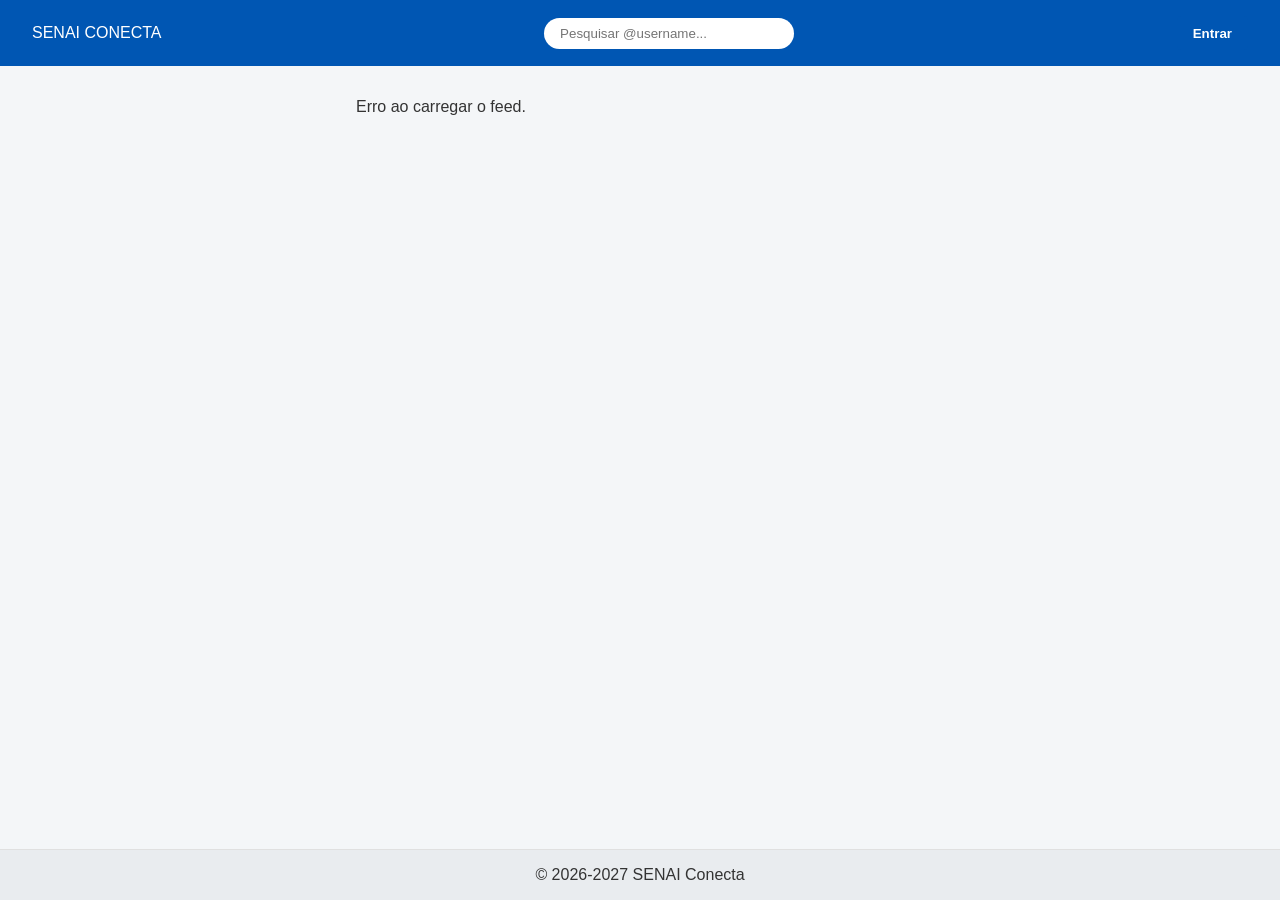
==== frontend/index.html @ bd6302ee "09/10 16:18" ====
<!DOCTYPE html>
<html lang="pt-BR">
<head>
    <meta charset="UTF-8">
    <meta name="viewport" content="width=device-width, initial-scale=1.0">
    <title>SENAI Conecta</title>
    <link rel="stylesheet" href="css/style.css">
</head>
<body>
    <header class="header">
        <div class="logo">SENAI CONECTA</div>
        <div class="search-box">
            <input type="text" id="searchInput" placeholder="Pesquisar @username...">
        </div>
        <div class="user-menu" id="userMenu">
            <!-- Renderizado via JS conforme estado de autenticação -->
        </div>
    </header>

    <main class="container">
        <section id="createPostSection" class="card hidden">
            <h3>Criar Publicação</h3>
            <form id="postForm">
                <textarea id="postText" placeholder="O que você está pensando?" required></textarea>
                <div class="form-actions">
                    <input type="file" id="postImage" accept="image/*">
                    <button type="submit" class="btn primary">Publicar</button>
                </div>
            </form>
        </section>

        <section id="feed" class="feed-container">
            <!-- Feed renderizado dinamicamente -->
        </section>
    </main>

    <!-- Modal de Autenticação -->
    <div id="authModal" class="modal hidden">
        <div class="modal-content">
            <span class="close-btn" onclick="closeAuthModal()">&times;</span>
            <div class="tabs">
                <button id="tabLogin" class="tab-btn active" onclick="switchTab('login')">Login</button>
                <button id="tabRegister" class="tab-btn" onclick="switchTab('register')">Cadastrar</button>
            </div>

            <form id="loginForm" class="auth-form">
                <input type="email" id="loginEmail" placeholder="E-mail" required>
                <input type="password" id="loginSenha" placeholder="Senha" required>
                <div id="loginError" class="error-msg hidden"></div>
                <button type="submit" class="btn primary">Entrar</button>
            </form>

            <form id="registerForm" class="auth-form hidden">
                <input type="text" id="regNome" placeholder="Nome Completo" required>
                <input type="text" id="regUsername" placeholder="Nome de usuário (@username)" required>
                <input type="email" id="regEmail" placeholder="E-mail" required>
                <input type="password" id="regSenha" placeholder="Senha" required>
                <input type="file" id="regFoto" accept="image/*">
                <div id="regError" class="error-msg hidden"></div>
                <button type="submit" class="btn primary">Cadastrar</button>
            </form>
        </div>
    </div>

    <footer class="footer">
        <p>&copy; 2026-2027 SENAI Conecta</p>
    </footer>

    <script src="js/api.js"></script>
    <script src="js/auth.js"></script>
    <script src="js/app.js"></script>
</body>
</html>
---- frontend/css/style.css ----
:root {
    --primary: #0056b3;
    --background: #f4f6f8;
    --card: #ffffff;
    --text: #333333;
    --border: #e0e0e0;
    --danger: #dc3545;
}

* { box-sizing: border-box; margin: 0; padding: 0; font-family: 'Segoe UI', Tahoma, Geneva, Verdana, sans-serif; }
body { background-color: var(--background); color: var(--text); display: flex; flex-direction: column; min-height: 100vh; }

.header {
    background: var(--primary); color: white; padding: 1rem 2rem;
    display: flex; justify-content: space-between; align-items: center;
}
.search-box input { padding: 0.5rem 1rem; border-radius: 20px; border: none; width: 250px; }

.container { max-width: 600px; margin: 2rem auto; flex: 1; width: 100%; padding: 0 1rem; }
.card { background: var(--card); padding: 1rem; border-radius: 8px; border: 1px solid var(--border); margin-bottom: 1.5rem; }
.post-card { background: var(--card); border: 1px solid var(--border); border-radius: 8px; margin-bottom: 1rem; padding: 1rem; }
.post-header { display: flex; justify-content: space-between; margin-bottom: 0.5rem; }
.post-author { font-weight: bold; }
.post-image { width: 100%; max-height: 400px; object-fit: cover; border-radius: 6px; margin: 0.5rem 0; }
.post-actions { display: flex; justify-content: space-between; align-items: center; margin-top: 0.5rem; }

.like-btn { background: none; border: none; cursor: pointer; font-size: 1.2rem; color: #666; }
.like-btn.liked { color: var(--danger); }

.modal { position: fixed; top: 0; left: 0; width: 100%; height: 100%; background: rgba(0,0,0,0.5); display: flex; justify-content: center; align-items: center; }
.modal.hidden, .hidden { display: none !important; }
.modal-content { background: white; padding: 2rem; border-radius: 8px; width: 100%; max-width: 400px; position: relative; }
.close-btn { position: absolute; top: 10px; right: 15px; cursor: pointer; font-size: 1.5rem; }

.auth-form { display: flex; flex-direction: column; gap: 0.8rem; margin-top: 1rem; }
.auth-form input { padding: 0.6rem; border: 1px solid var(--border); border-radius: 4px; }
.btn { padding: 0.6rem 1rem; border: none; border-radius: 4px; cursor: pointer; font-weight: bold; }
.btn.primary { background: var(--primary); color: white; }
.error-msg { color: var(--danger); font-size: 0.85rem; }

.footer { text-align: center; padding: 1rem; background: #e9ecef; border-top: 1px solid var(--border); }
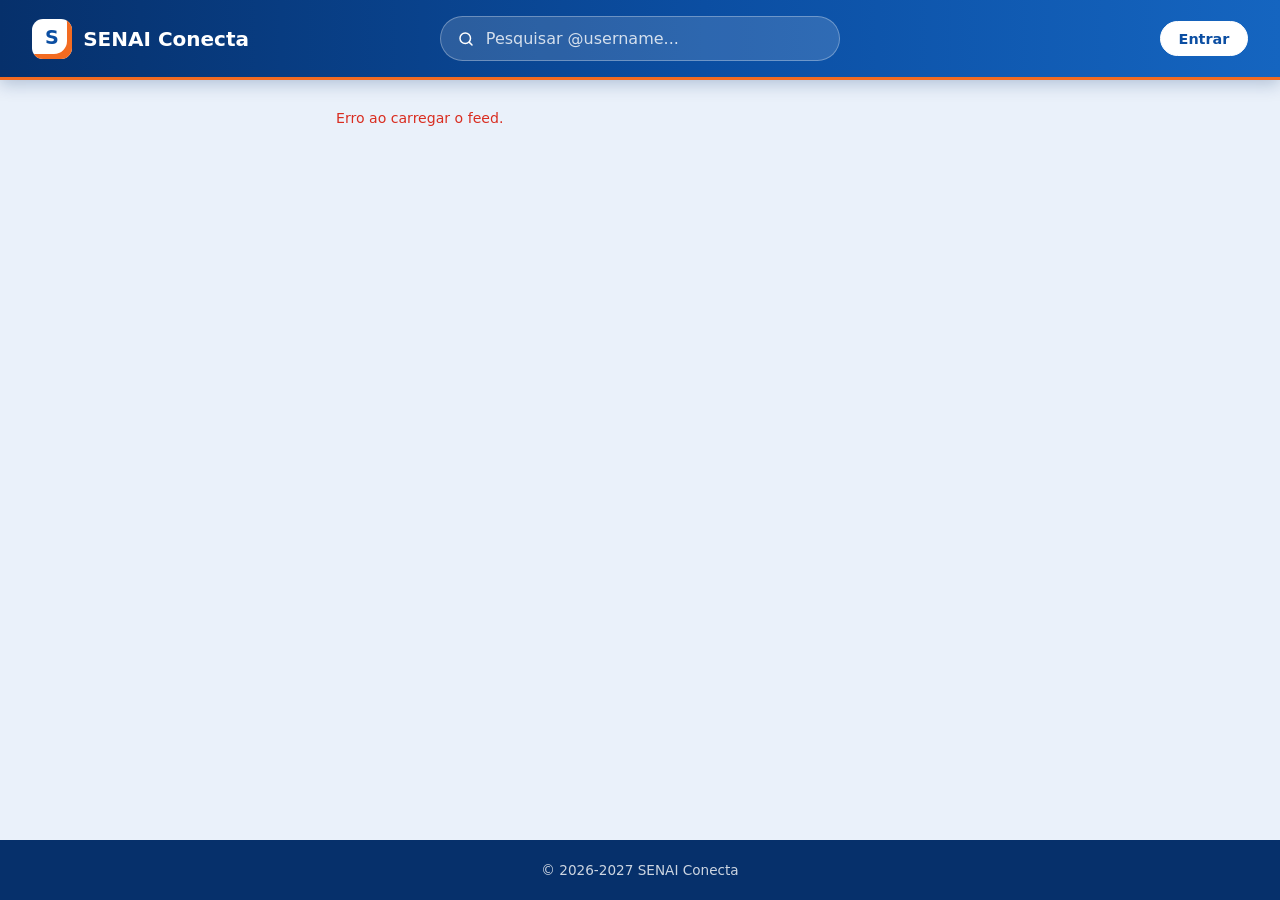
==== commit bfce4ecc: "atualização" ====
--- a/frontend/index.html
+++ b/frontend/index.html
@@ -4,36 +4,37 @@
     <meta charset="UTF-8">
     <meta name="viewport" content="width=device-width, initial-scale=1.0">
     <title>SENAI Conecta</title>
-    <link rel="stylesheet" href="css/style.css">
+    <link rel="stylesheet" href="css/style.css?v=3">
 </head>
 <body>
     <header class="header">
-        <div class="logo">SENAI CONECTA</div>
+        <a href="index.html" class="logo"><span class="logo-mark">S</span><span>SENAI Conecta</span></a>
         <div class="search-box">
-            <input type="text" id="searchInput" placeholder="Pesquisar @username...">
+            <input type="text" id="searchInput" placeholder="Pesquisar @username..." autocomplete="off">
+            <div id="searchResults"></div>
         </div>
         <div class="user-menu" id="userMenu">
             <!-- Renderizado via JS conforme estado de autenticação -->
         </div>
     </header>
-
+ 
     <main class="container">
         <section id="createPostSection" class="card hidden">
-            <h3>Criar Publicação</h3>
+            <h3>Nova publicação</h3>
             <form id="postForm">
-                <textarea id="postText" placeholder="O que você está pensando?" required></textarea>
+                <textarea id="postText" placeholder="O que você quer compartilhar?" rows="3" required></textarea>
                 <div class="form-actions">
                     <input type="file" id="postImage" accept="image/*">
                     <button type="submit" class="btn primary">Publicar</button>
                 </div>
             </form>
         </section>
-
+ 
         <section id="feed" class="feed-container">
             <!-- Feed renderizado dinamicamente -->
         </section>
     </main>
-
+ 
     <!-- Modal de Autenticação -->
     <div id="authModal" class="modal hidden">
         <div class="modal-content">
@@ -42,14 +43,14 @@
                 <button id="tabLogin" class="tab-btn active" onclick="switchTab('login')">Login</button>
                 <button id="tabRegister" class="tab-btn" onclick="switchTab('register')">Cadastrar</button>
             </div>
-
+ 
             <form id="loginForm" class="auth-form">
                 <input type="email" id="loginEmail" placeholder="E-mail" required>
                 <input type="password" id="loginSenha" placeholder="Senha" required>
                 <div id="loginError" class="error-msg hidden"></div>
                 <button type="submit" class="btn primary">Entrar</button>
             </form>
-
+ 
             <form id="registerForm" class="auth-form hidden">
                 <input type="text" id="regNome" placeholder="Nome Completo" required>
                 <input type="text" id="regUsername" placeholder="Nome de usuário (@username)" required>
@@ -61,13 +62,16 @@
             </form>
         </div>
     </div>
-
+ 
     <footer class="footer">
         <p>&copy; 2026-2027 SENAI Conecta</p>
     </footer>
-
-    <script src="js/api.js"></script>
-    <script src="js/auth.js"></script>
-    <script src="js/app.js"></script>
+ 
+    <script src="js/api.js?v=3"></script>
+    <script src="js/posts.js?v=3"></script>
+    <script src="js/auth.js?v=3"></script>
+    <script src="js/search.js?v=3"></script>
+    <script src="js/app.js?v=3"></script>
 </body>
 </html>
+ 
--- a/frontend/css/style.css
+++ b/frontend/css/style.css
@@ -1,41 +1,209 @@
+/* ==========================================================
+   SENAI Conecta - visual
+   Azul SENAI como cor principal, laranja só como detalhe.
+   ========================================================== */
 :root {
-    --primary: #0056b3;
-    --background: #f4f6f8;
+    --primary: #0b4ea2;
+    --primary-hover: #093f84;
+    --primary-dark: #06306b;
+    --primary-soft: #dce9fb;
+    --accent: #f26b21;
+ 
+    --background: #eaf1fa;
     --card: #ffffff;
-    --text: #333333;
-    --border: #e0e0e0;
-    --danger: #dc3545;
-}
-
-* { box-sizing: border-box; margin: 0; padding: 0; font-family: 'Segoe UI', Tahoma, Geneva, Verdana, sans-serif; }
-body { background-color: var(--background); color: var(--text); display: flex; flex-direction: column; min-height: 100vh; }
-
+    --text: #10234a;
+    --muted: #5b6b86;
+    --border: #d6e2f2;
+ 
+    --danger: #d92d20;
+    --like: #e5484d;
+ 
+    --radius-lg: 16px;
+    --radius-md: 12px;
+    --shadow: 0 1px 2px rgba(6, 48, 107, 0.06), 0 8px 24px rgba(6, 48, 107, 0.08);
+}
+ 
+* { box-sizing: border-box; margin: 0; padding: 0; font-family: 'Segoe UI Variable', 'Segoe UI', system-ui, -apple-system, Roboto, sans-serif; }
+ 
+body {
+    background: var(--background); color: var(--text);
+    display: flex; flex-direction: column; min-height: 100vh;
+    line-height: 1.5; -webkit-font-smoothing: antialiased;
+}
+ 
+:focus-visible { outline: 2px solid var(--primary); outline-offset: 2px; }
+ 
+/* ---------- Cabeçalho ---------- */
 .header {
-    background: var(--primary); color: white; padding: 1rem 2rem;
-    display: flex; justify-content: space-between; align-items: center;
-}
-.search-box input { padding: 0.5rem 1rem; border-radius: 20px; border: none; width: 250px; }
-
-.container { max-width: 600px; margin: 2rem auto; flex: 1; width: 100%; padding: 0 1rem; }
-.card { background: var(--card); padding: 1rem; border-radius: 8px; border: 1px solid var(--border); margin-bottom: 1.5rem; }
-.post-card { background: var(--card); border: 1px solid var(--border); border-radius: 8px; margin-bottom: 1rem; padding: 1rem; }
-.post-header { display: flex; justify-content: space-between; margin-bottom: 0.5rem; }
-.post-author { font-weight: bold; }
-.post-image { width: 100%; max-height: 400px; object-fit: cover; border-radius: 6px; margin: 0.5rem 0; }
-.post-actions { display: flex; justify-content: space-between; align-items: center; margin-top: 0.5rem; }
-
-.like-btn { background: none; border: none; cursor: pointer; font-size: 1.2rem; color: #666; }
-.like-btn.liked { color: var(--danger); }
-
-.modal { position: fixed; top: 0; left: 0; width: 100%; height: 100%; background: rgba(0,0,0,0.5); display: flex; justify-content: center; align-items: center; }
+    position: sticky; top: 0; z-index: 100;
+    background: linear-gradient(90deg, #06306b 0%, #0b4ea2 55%, #1565c0 100%);
+    border-bottom: 3px solid var(--accent);
+    padding: 1rem 2rem;
+    display: grid; grid-template-columns: 1fr minmax(240px, 400px) 1fr; align-items: center; gap: 1rem;
+    box-shadow: 0 4px 16px rgba(6, 48, 107, 0.25);
+}
+ 
+.logo { display: inline-flex; align-items: center; gap: 0.7rem; color: #fff; text-decoration: none; font-weight: 700; font-size: 1.25rem; justify-self: start; }
+.logo-mark {
+    width: 40px; height: 40px; border-radius: 11px; display: grid; place-items: center; font-size: 1.2rem;
+    background: #fff; color: var(--primary); font-weight: 800;
+    box-shadow: inset -7px -7px 0 -2px var(--accent);
+}
+ 
+.user-menu { display: flex; align-items: center; gap: 0.8rem; justify-self: end; }
+.user-link { display: flex; align-items: center; gap: 0.6rem; color: #fff; text-decoration: none; font-weight: 600; }
+.user-link:hover span { text-decoration: underline; }
+.header .avatar { width: 42px; height: 42px; border-color: #fff; box-shadow: none; }
+.header .avatar-fallback { background: #fff; color: var(--primary); }
+.header .btn { background: rgba(255, 255, 255, 0.14); border-color: rgba(255, 255, 255, 0.4); color: #fff; }
+.header .btn:hover { background: rgba(255, 255, 255, 0.26); }
+.header .btn.primary { background: #fff; border-color: #fff; color: var(--primary); }
+.header .btn.primary:hover { background: var(--primary-soft); }
+ 
+/* ---------- Pesquisa ---------- */
+.search-box { position: relative; width: 100%; }
+.search-box input {
+    width: 100%; padding: 0.75rem 1rem 0.75rem 2.8rem; border-radius: 999px;
+    border: 1px solid rgba(255, 255, 255, 0.3); background-color: rgba(255, 255, 255, 0.14); background-repeat: no-repeat; background-position: 1rem center;
+    background-image: url("data:image/svg+xml,%3Csvg xmlns='http://www.w3.org/2000/svg' width='18' height='18' viewBox='0 0 24 24' fill='none' stroke='%23ffffff' stroke-width='2' stroke-linecap='round'%3E%3Ccircle cx='11' cy='11' r='7'/%3E%3Cpath d='m20 20-3.5-3.5'/%3E%3C/svg%3E");
+    color: #fff; font-size: 1rem; transition: background-color .15s, border-color .15s, box-shadow .15s;
+}
+.search-box input::placeholder { color: rgba(255, 255, 255, 0.8); }
+.search-box input:focus {
+    outline: none; background-color: #fff; color: var(--text); border-color: #fff; box-shadow: 0 0 0 4px rgba(255, 255, 255, 0.28);
+    background-image: url("data:image/svg+xml,%3Csvg xmlns='http://www.w3.org/2000/svg' width='18' height='18' viewBox='0 0 24 24' fill='none' stroke='%235b6b86' stroke-width='2' stroke-linecap='round'%3E%3Ccircle cx='11' cy='11' r='7'/%3E%3Cpath d='m20 20-3.5-3.5'/%3E%3C/svg%3E");
+}
+.search-box input:focus::placeholder { color: var(--muted); }
+ 
+/* ---------- Layout ---------- */
+.container { max-width: 640px; margin: 1.75rem auto 2rem; flex: 1; width: 100%; padding: 0 1rem; }
+.card { background: var(--card); padding: 1.1rem 1.25rem; border-radius: var(--radius-lg); border: 1px solid var(--border); box-shadow: var(--shadow); margin-bottom: 1.25rem; }
+.back-link { display: inline-flex; align-items: center; margin-bottom: 1rem; color: var(--muted); text-decoration: none; font-weight: 600; font-size: 0.92rem; }
+.back-link:hover { color: var(--primary); }
+.empty-msg { color: var(--muted); text-align: center; padding: 2rem 1rem; background: var(--card); border: 1px dashed var(--border); border-radius: var(--radius-lg); }
+ 
+/* ---------- Nova publicação ---------- */
+#createPostSection h3 { font-size: 1rem; margin-bottom: 0.6rem; }
+#postForm { display: flex; flex-direction: column; gap: 0.8rem; }
+#postForm textarea {
+    width: 100%; padding: 0.8rem 1rem; border: 1px solid var(--border); border-radius: var(--radius-md);
+    background: var(--background); resize: vertical; min-height: 90px; font-size: 1rem; color: var(--text);
+    transition: border-color .15s, box-shadow .15s, background-color .15s;
+}
+#postForm textarea:focus { outline: none; background: #fff; border-color: var(--primary); box-shadow: 0 0 0 4px var(--primary-soft); }
+.form-actions { display: flex; justify-content: space-between; align-items: center; gap: 0.75rem; flex-wrap: wrap; }
+ 
+input[type="file"] { font-size: 0.85rem; color: var(--muted); max-width: 100%; }
+input[type="file"]::file-selector-button {
+    margin-right: 0.7rem; padding: 0.45rem 0.9rem; border: 1px solid var(--border); border-radius: 999px;
+    background: #fff; color: var(--text); font-weight: 600; cursor: pointer; transition: background-color .15s;
+}
+input[type="file"]::file-selector-button:hover { background: var(--primary-soft); }
+ 
+/* ---------- Publicações ---------- */
+.post-card {
+    background: var(--card); border: 1px solid var(--border); border-radius: var(--radius-lg);
+    box-shadow: var(--shadow); margin-bottom: 1.25rem; padding: 1.1rem 1.25rem 0.9rem;
+}
+.post-header { display: flex; justify-content: space-between; align-items: center; gap: 0.75rem; margin-bottom: 0.75rem; }
+.post-author-link { display: flex; align-items: center; gap: 0.7rem; color: inherit; text-decoration: none; min-width: 0; }
+.post-who { display: flex; flex-direction: column; line-height: 1.25; min-width: 0; }
+.post-author { font-weight: 700; }
+.post-handle { color: var(--muted); font-size: 0.88rem; }
+.post-author-link:hover .post-author { color: var(--primary); }
+.post-meta { display: flex; align-items: center; gap: 0.6rem; color: var(--muted); font-size: 0.82rem; white-space: nowrap; }
+.post-text { font-size: 1.02rem; white-space: pre-wrap; overflow-wrap: anywhere; }
+.post-image { display: block; width: 100%; max-height: 480px; object-fit: cover; border-radius: var(--radius-md); margin-top: 0.75rem; border: 1px solid var(--border); }
+ 
+.post-actions { display: flex; align-items: center; margin-top: 0.8rem; padding-top: 0.6rem; border-top: 1px solid var(--border); }
+.like-btn {
+    display: inline-flex; align-items: center; gap: 0.45rem; padding: 0.4rem 0.8rem; border: none; border-radius: 999px;
+    background: none; color: var(--muted); font-size: 0.95rem; font-weight: 600; cursor: pointer;
+    transition: background-color .15s, color .15s;
+}
+.like-btn svg { fill: none; transition: transform .15s; }
+.like-btn:hover { background: #fdecec; color: var(--like); }
+.like-btn.liked { color: var(--like); }
+.like-btn.liked svg { fill: currentColor; }
+.like-btn:active svg { transform: scale(1.2); }
+ 
+/* ---------- Avatares ---------- */
+.avatar { border-radius: 50%; object-fit: cover; flex-shrink: 0; width: 44px; height: 44px; border: 2px solid #fff; box-shadow: 0 0 0 1px var(--border); }
+.avatar-sm { width: 38px; height: 38px; }
+.avatar-lg { width: 96px; height: 96px; border-width: 4px; }
+.avatar-fallback { background: var(--primary); color: #fff; display: flex; align-items: center; justify-content: center; font-weight: 700; }
+.avatar-lg.avatar-fallback { font-size: 2.3rem; }
+ 
+/* ---------- Perfil ---------- */
+.profile-card { background: var(--card); border: 1px solid var(--border); border-radius: var(--radius-lg); box-shadow: var(--shadow); overflow: hidden; margin-bottom: 1.5rem; }
+.profile-card > p { padding: 1.5rem; color: var(--muted); }
+.profile-cover { height: 120px; background: linear-gradient(120deg, #06306b 0%, #0b4ea2 55%, #3d8bfd 100%); }
+.profile-body { display: flex; align-items: flex-end; flex-wrap: wrap; gap: 1rem 1.5rem; padding: 0 1.5rem 1.4rem; margin-top: -48px; }
+.profile-info { flex: 1; min-width: 180px; padding-top: 0.5rem; }
+.profile-info h2 { font-size: 1.4rem; line-height: 1.2; }
+.profile-username { color: var(--muted); margin-bottom: 0.5rem; }
+.badge { display: inline-block; background: var(--primary-soft); color: var(--primary); border-radius: 999px; padding: 0.15rem 0.75rem; font-size: 0.82rem; font-weight: 600; }
+.profile-stats { display: flex; gap: 1.75rem; }
+.profile-stats div { display: flex; flex-direction: column; color: var(--muted); font-size: 0.85rem; line-height: 1.3; }
+.profile-stats strong { color: var(--text); font-size: 1.35rem; }
+ 
+/* Reserva: se o perfil.js for uma versão antiga (sem capa), mantém o conteúdo alinhado e com espaçamento */
+.profile-card:has(> .profile-info) { display: flex; flex-wrap: wrap; align-items: center; gap: 1rem 1.5rem; padding: 1.5rem; }
+.profile-card:has(> .profile-info) .profile-info { padding-top: 0; }
+ 
+/* ---------- Botões ---------- */
+.btn {
+    padding: 0.55rem 1.1rem; border: 1px solid var(--border); border-radius: 999px; background: #fff; color: var(--text);
+    cursor: pointer; font-weight: 600; font-size: 0.9rem; transition: background-color .15s, border-color .15s, color .15s;
+}
+.btn:hover { background: var(--background); }
+.btn.primary { background: var(--primary); border-color: var(--primary); color: #fff; }
+.btn.primary:hover { background: var(--primary-hover); border-color: var(--primary-hover); }
+.btn:disabled { opacity: 0.6; cursor: not-allowed; }
+.post-meta .btn { padding: 0.25rem 0.7rem; font-size: 0.8rem; color: var(--danger); }
+.post-meta .btn:hover { background: #fdecec; border-color: #f5c2c0; }
+ 
+.error-msg { color: var(--danger); font-size: 0.88rem; }
+ 
+/* ---------- Modal de login/cadastro ---------- */
+.modal {
+    position: fixed; inset: 0; z-index: 200; display: flex; justify-content: center; align-items: center; padding: 1rem;
+    background: rgba(6, 48, 107, 0.55); backdrop-filter: blur(3px);
+}
 .modal.hidden, .hidden { display: none !important; }
-.modal-content { background: white; padding: 2rem; border-radius: 8px; width: 100%; max-width: 400px; position: relative; }
-.close-btn { position: absolute; top: 10px; right: 15px; cursor: pointer; font-size: 1.5rem; }
-
-.auth-form { display: flex; flex-direction: column; gap: 0.8rem; margin-top: 1rem; }
-.auth-form input { padding: 0.6rem; border: 1px solid var(--border); border-radius: 4px; }
-.btn { padding: 0.6rem 1rem; border: none; border-radius: 4px; cursor: pointer; font-weight: bold; }
-.btn.primary { background: var(--primary); color: white; }
-.error-msg { color: var(--danger); font-size: 0.85rem; }
-
-.footer { text-align: center; padding: 1rem; background: #e9ecef; border-top: 1px solid var(--border); }
+.modal-content {
+    background: #fff; padding: 1.75rem; border-radius: 20px; width: 100%; max-width: 410px; position: relative;
+    box-shadow: 0 20px 60px rgba(6, 48, 107, 0.3); animation: modal-in .18s ease-out;
+}
+@keyframes modal-in { from { opacity: 0; transform: translateY(8px) scale(0.98); } to { opacity: 1; transform: none; } }
+.close-btn { position: absolute; top: 12px; right: 16px; cursor: pointer; font-size: 1.5rem; color: var(--muted); line-height: 1; }
+.close-btn:hover { color: var(--text); }
+ 
+.tabs { display: flex; gap: 0.25rem; padding: 0.25rem; background: var(--background); border-radius: 999px; margin-right: 1.5rem; }
+.tab-btn { flex: 1; padding: 0.5rem; border: none; border-radius: 999px; background: none; cursor: pointer; font-weight: 600; color: var(--muted); transition: background-color .15s, color .15s; }
+.tab-btn.active { background: #fff; color: var(--primary); box-shadow: 0 1px 3px rgba(6, 48, 107, 0.12); }
+ 
+.auth-form { display: flex; flex-direction: column; gap: 0.8rem; margin-top: 1.25rem; }
+.auth-form input:not([type="file"]) {
+    padding: 0.7rem 0.9rem; border: 1px solid var(--border); border-radius: var(--radius-md); font-size: 0.95rem; background: var(--background);
+    transition: border-color .15s, box-shadow .15s, background-color .15s;
+}
+.auth-form input:not([type="file"]):focus { outline: none; background: #fff; border-color: var(--primary); box-shadow: 0 0 0 4px var(--primary-soft); }
+.auth-form .btn.primary { padding: 0.7rem; }
+ 
+/* ---------- Rodapé ---------- */
+.footer { text-align: center; padding: 1.25rem; background: var(--primary-dark); color: rgba(255, 255, 255, 0.8); font-size: 0.85rem; }
+ 
+/* ---------- Celular ---------- */
+@media (max-width: 640px) {
+    .header { grid-template-columns: 1fr auto; padding: 0.7rem 1rem; }
+    .search-box { grid-column: 1 / -1; order: 3; }
+    .container { margin-top: 1rem; }
+    .profile-body { margin-top: -44px; }
+    .profile-stats { width: 100%; }
+}
+ 
+@media (prefers-reduced-motion: reduce) {
+    * { animation: none !important; transition: none !important; }
+}
+ 
